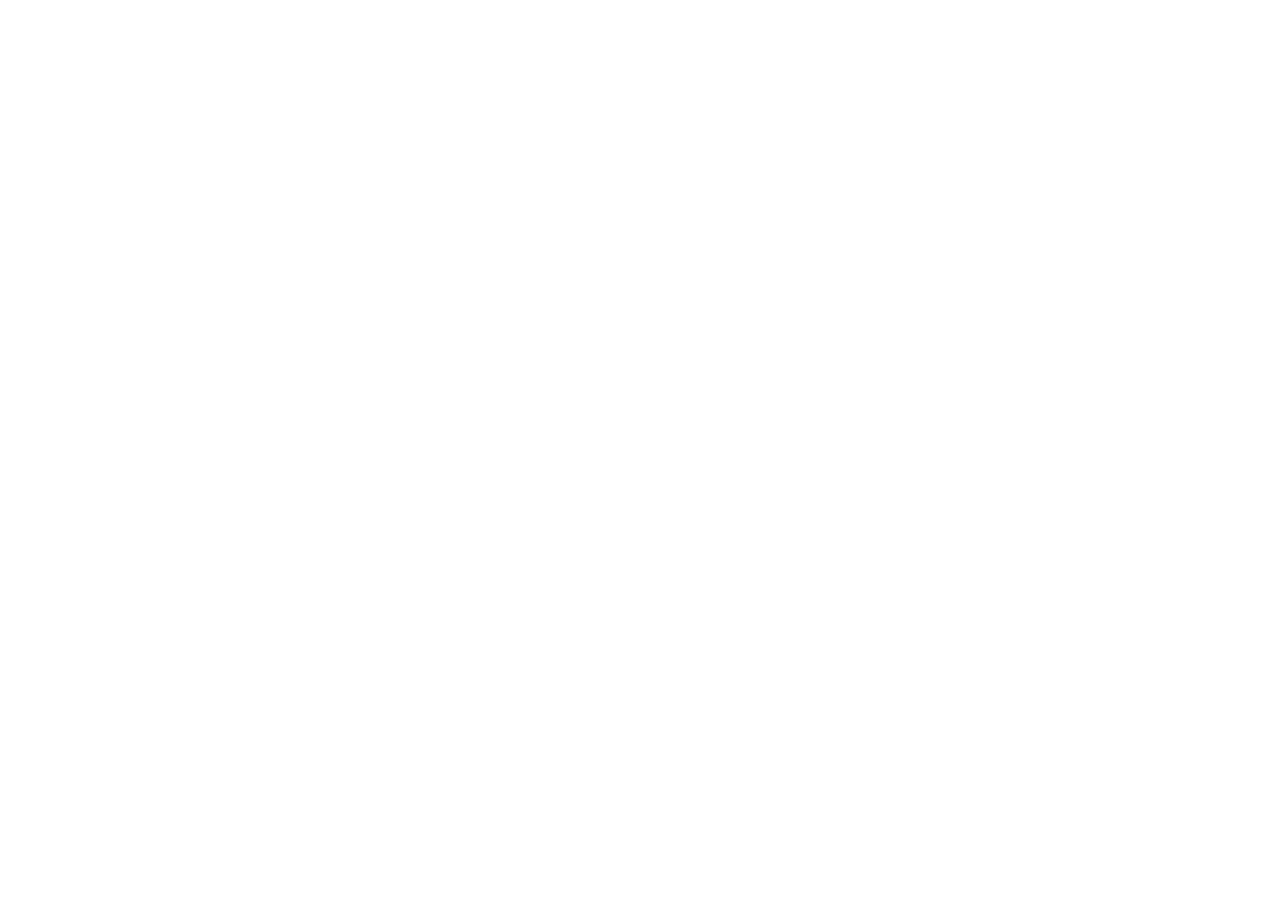
==== contact.html @ 2420a2ca "color" ====
<html>
<head>
           <link rel="icon" type="image/x-icon" href="favicon.ico?v=2" />
             </head>
               <header>
                         <title>
	                   Bikes2Boards - Contact
	                     </title>
	               </header>
</html>
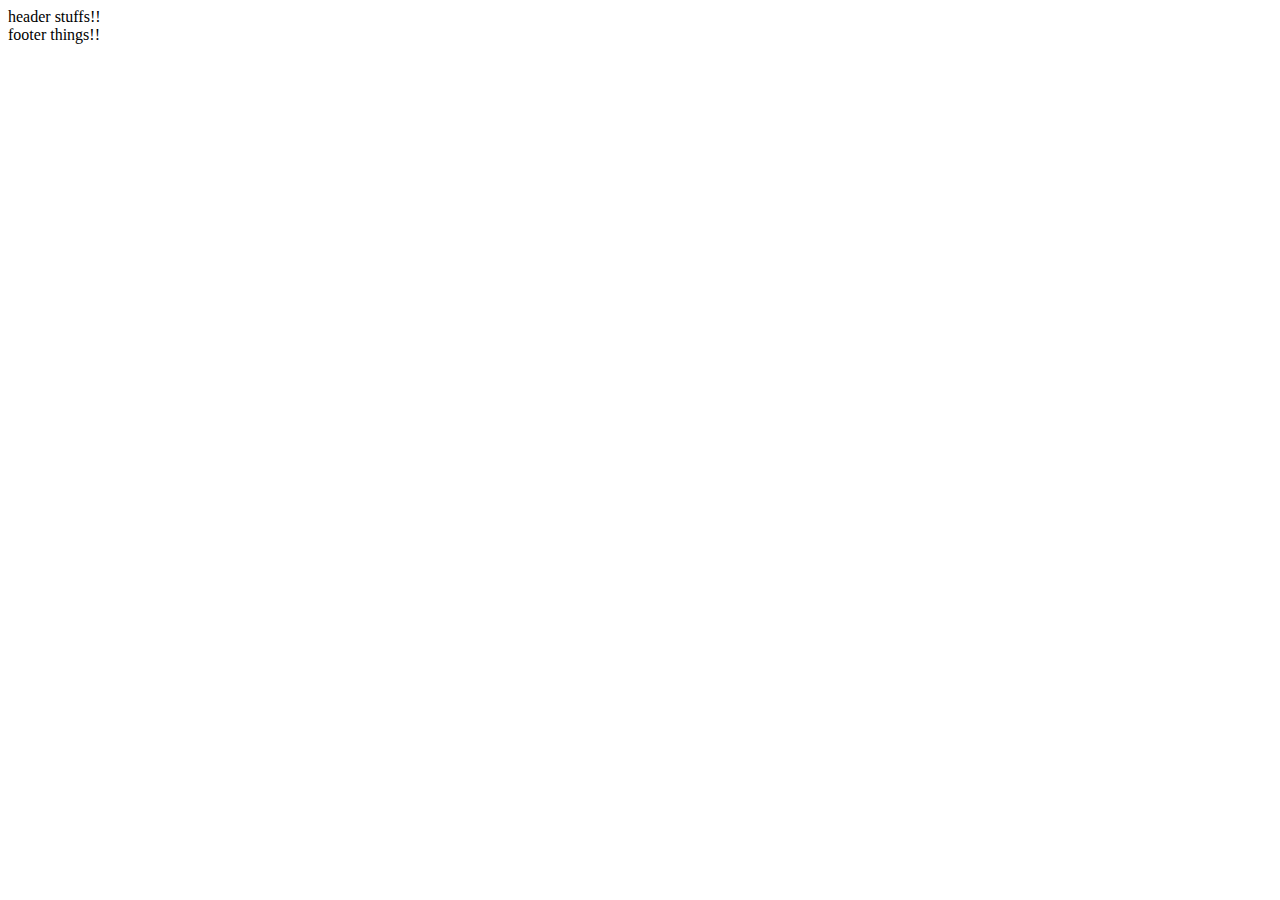
==== commit d88b737a: "headers" ====
--- a/contact.html
+++ b/contact.html
@@ -7,4 +7,11 @@
 	                   Bikes2Boards - Contact
 	                     </title>
 	               </header>
+<body id="greenbody">
+       <div class="header">header stuffs!!
+       </div>  
+       <div class="footer">footer things!!
+       </div>  
+    
+      </body>
 </html>
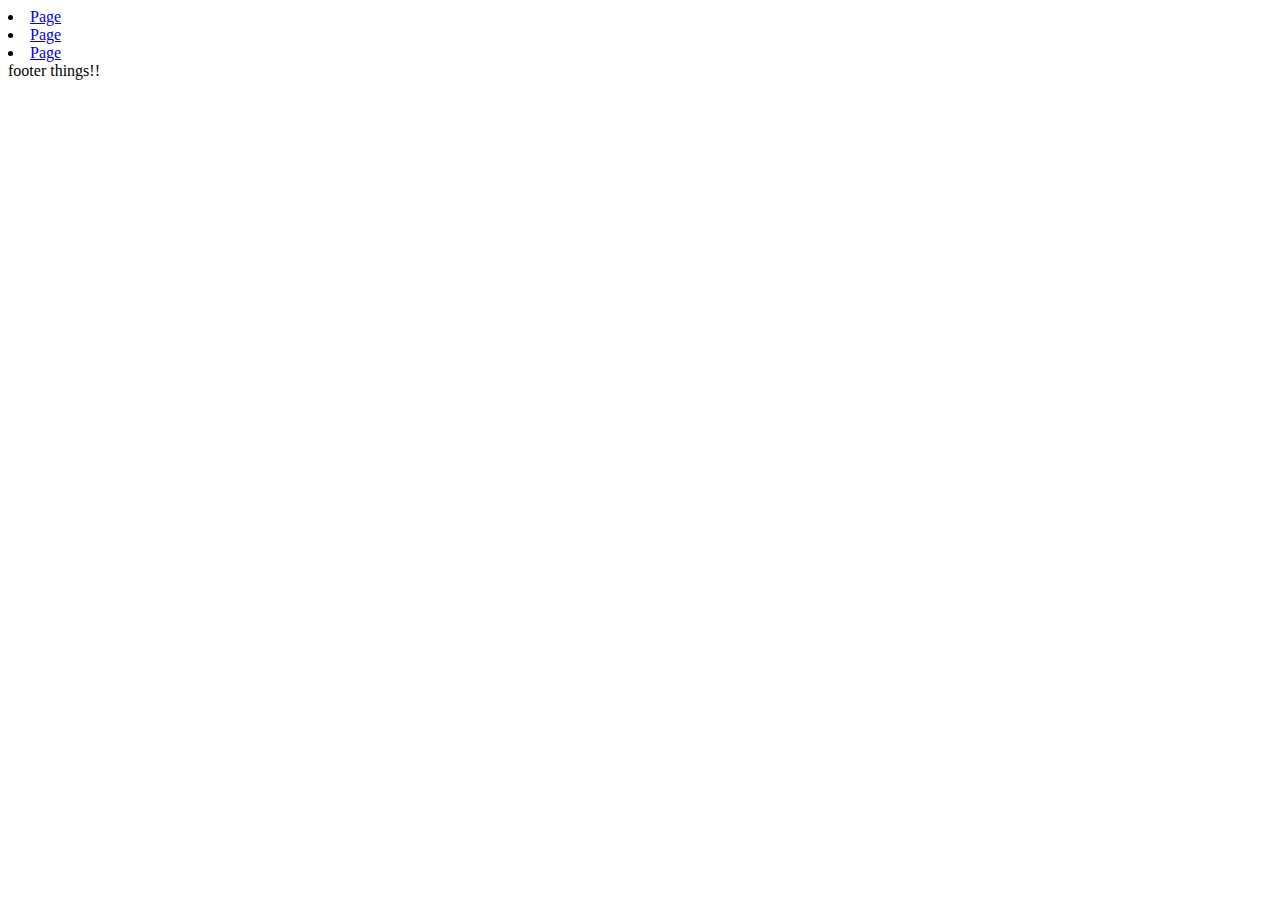
==== commit c9219e23: "headers" ====
--- a/contact.html
+++ b/contact.html
@@ -8,7 +8,10 @@
 	                     </title>
 	               </header>
 <body id="greenbody">
-       <div class="header">header stuffs!!
+       <div class="header">
+	       <li><a href="#">Page</a> 
+               <li><a href="#">Page</a> 
+               <li><a href="#">Page</a>
        </div>  
        <div class="footer">footer things!!
        </div>  
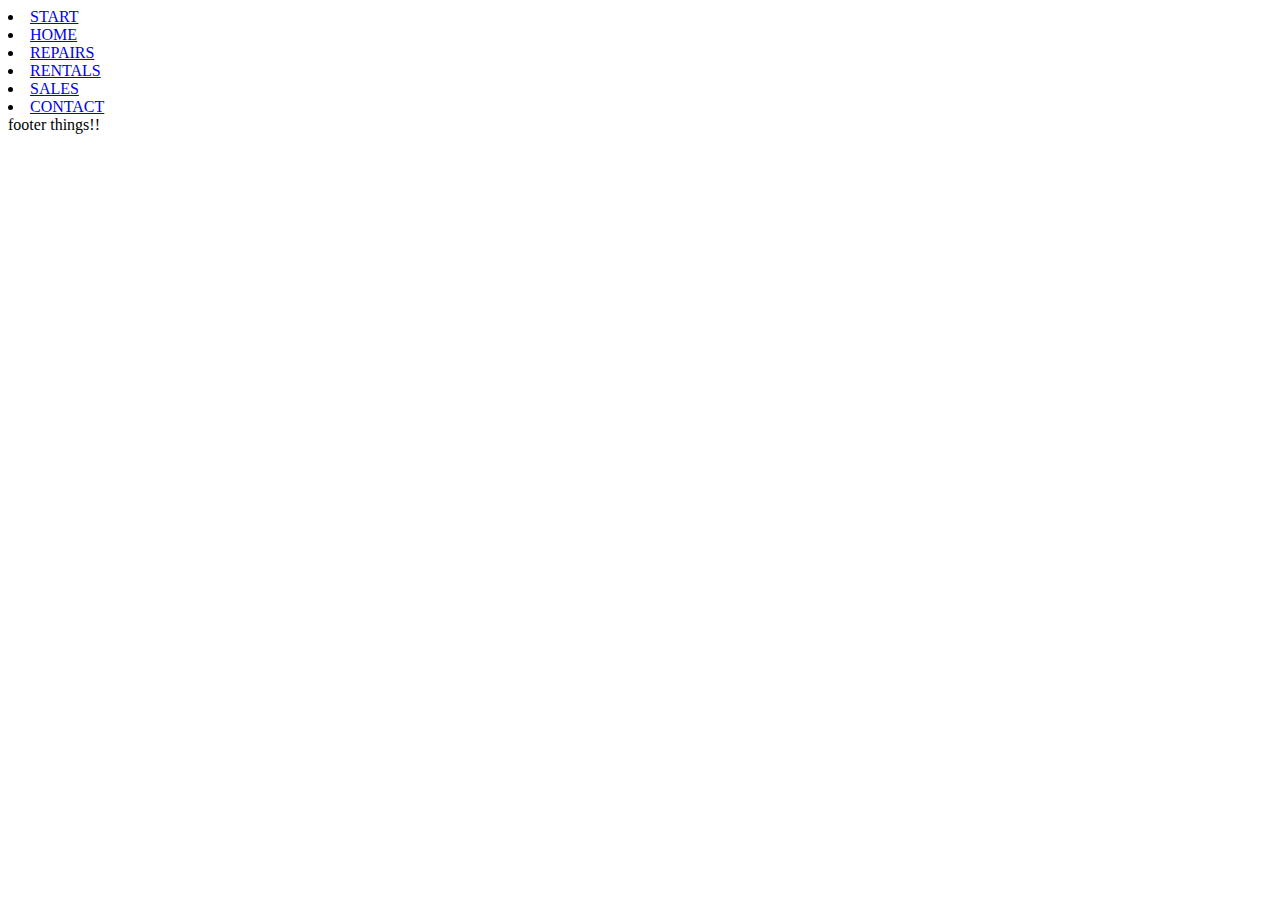
==== commit 11c7f137: "links fixed" ====
--- a/contact.html
+++ b/contact.html
@@ -8,10 +8,13 @@
 	                     </title>
 	               </header>
 <body id="greenbody">
-       <div class="header">
-	       <li><a href="#">Page</a> 
-               <li><a href="#">Page</a> 
-               <li><a href="#">Page</a>
+		<div class="header">
+		<li><a href="start.html">START</a>
+		<li><a href="home.html">HOME</a>
+      		<li><a href="repairs.html">REPAIRS</a>
+		<li><a href="rentals.html">RENTALS</a> 
+		<li><a href="sales.html">SALES</a> 
+		<li><a href="contact.html">CONTACT</a>
        </div>  
        <div class="footer">footer things!!
        </div>  
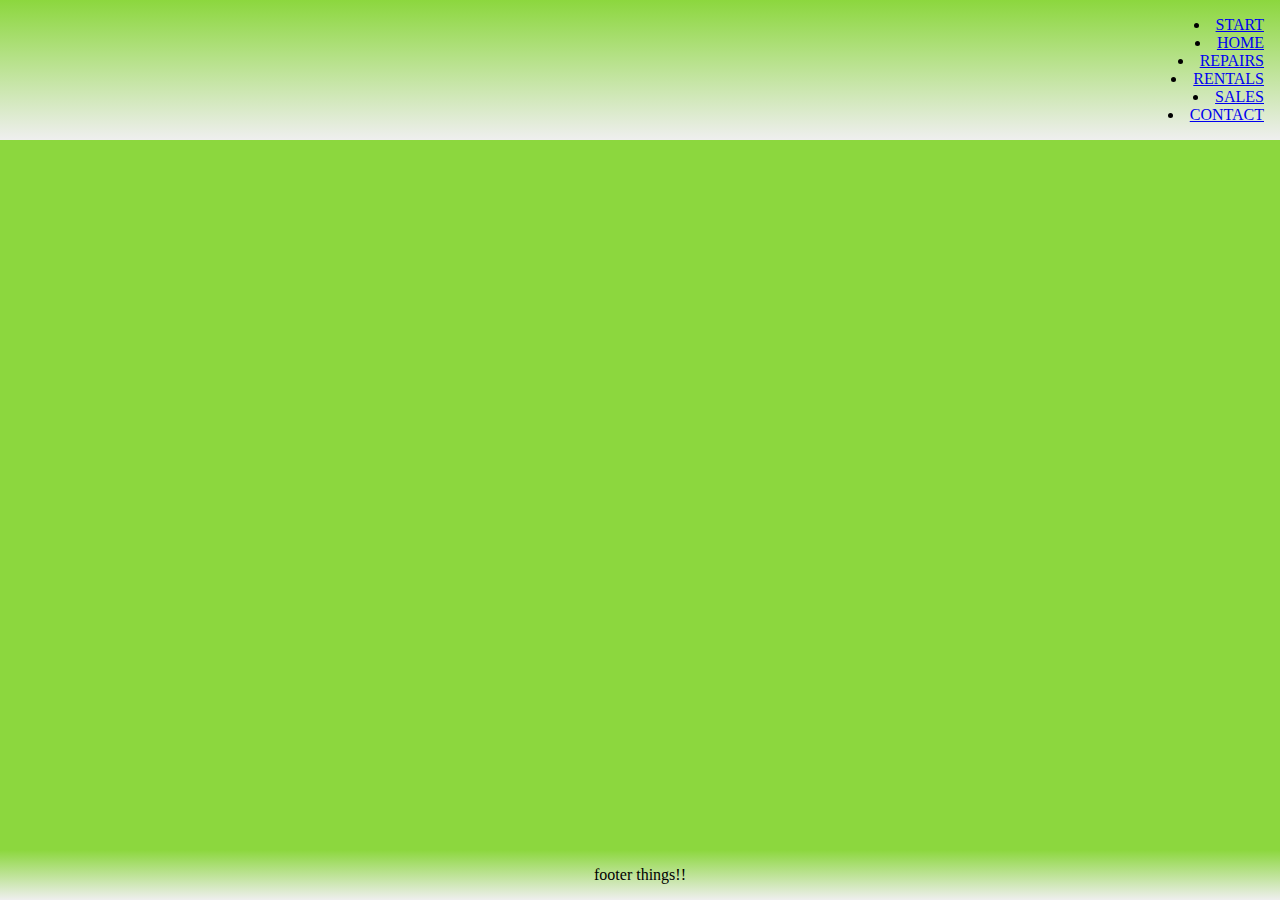
==== commit 22f40052: "navigation" ====
--- a/contact.html
+++ b/contact.html
@@ -1,7 +1,8 @@
 <html>
 <head>
            <link rel="icon" type="image/x-icon" href="favicon.ico?v=2" />
-             </head>
+           <link rel="stylesheet" type="text/css" href="style.css" />  
+	     </head>
                <header>
                          <title>
 	                   Bikes2Boards - Contact
--- a/style.css
+++ b/style.css
@@ -0,0 +1,69 @@
+#startbody {
+	background-color: #8CD73E;
+	background: url('images/b2bBack.png') no-repeat center center fixed; 
+        -webkit-background-size: cover;
+	-moz-background-size: cover;
+        -o-background-size: cover;
+	background-size: cover;
+}
+#greenbody {
+	background-color: #8CD73E;
+}
+
+
+
+
+
+
+
+
+
+.header {
+       position: absolute;
+       right: 0;
+       top: 0;
+       left: 0;
+       padding: 1rem;
+       background-color: #efefef;
+       background: -webkit-linear-gradient(#8CD73E, #EFEFEF); /* For Safari 5.1 to 6.0 */
+       background: -o-linear-gradient(#8CD73E, #EFEFEF); /* For Opera 11.1 to 12.0 */
+       background: -moz-linear-gradient(#8CD73E, #EFEFEF); /* For Firefox 3.6 to 15 */
+       background: linear-gradient(#8CD73E, #EFEFEF); /* Standard syntax (must be last) */
+       text-align: right;
+}
+.footer {
+      position: absolute;
+      right: 0;
+      bottom: 0;
+      left: 0;
+      padding: 1rem;
+      background-color: #efefef;
+      background: -webkit-linear-gradient(#8CD73E, #EFEFEF); /* For Safari 5.1 to 6.0 */
+      background: -o-linear-gradient(#8CD73E, #EFEFEF); /* For Opera 11.1 to 12.0 */
+      background: -moz-linear-gradient(#8CD73E, #EFEFEF); /* For Firefox 3.6 to 15 */         
+      background: linear-gradient(#8CD73E, #EFEFEF); /* Standard syntax (must be last) */
+      text-align: center;
+}
+#startlinks {
+   margin-top: 100px;
+   color: white;
+   font-family: "Arial", "Arial", "Sans-serif";
+   text-decoration: none;
+   text-align: center;
+}
+ul {
+	    display: inline;
+	    text-align: right;
+	        list-style-type: none;
+		    margin-top: -35px;
+}
+
+ul li {
+	    
+	    float: left;
+	        padding-left: 10px;
+}
+
+ul li: last-child{
+	    padding-right: 10px;
+}
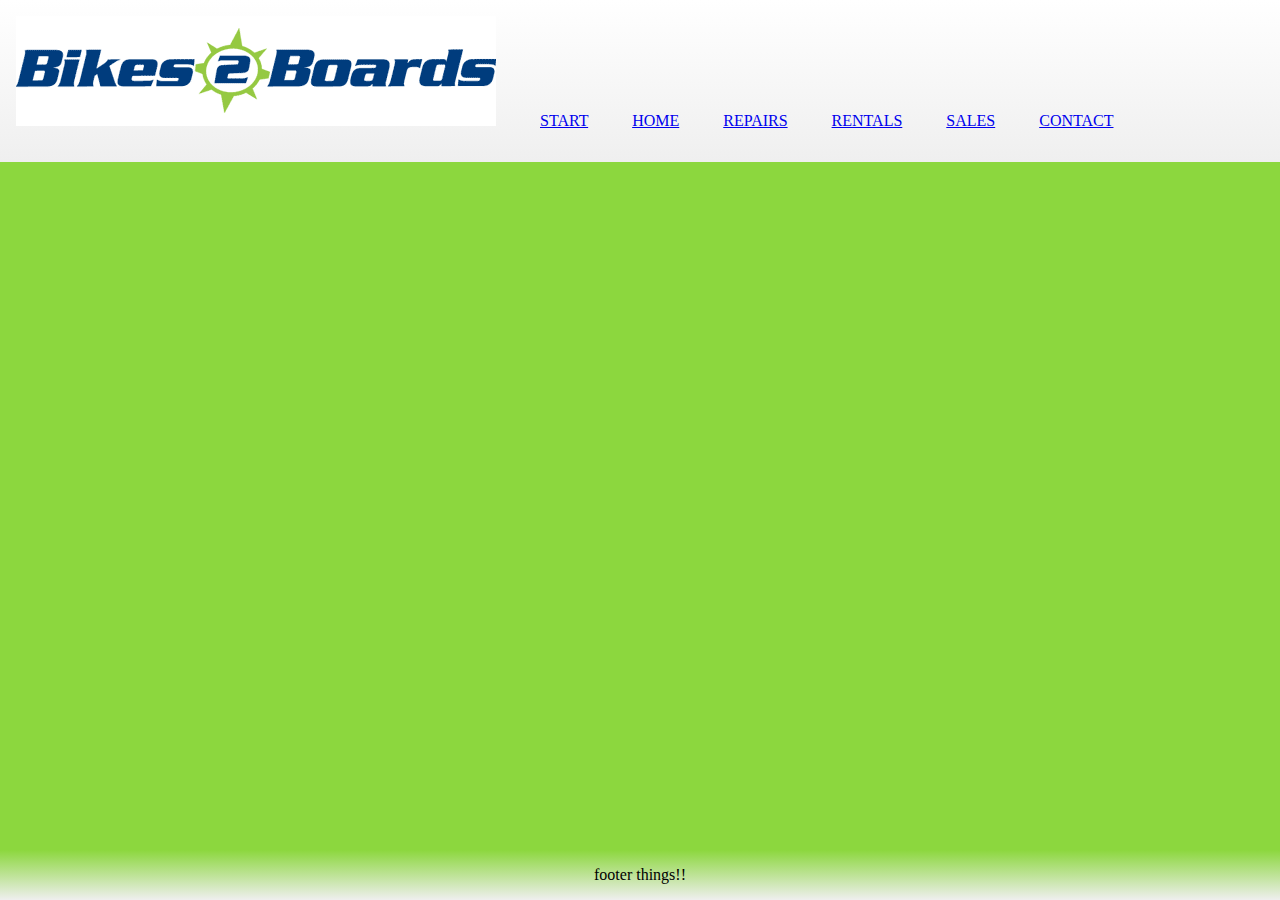
==== commit 58d4e6a4: "navbar" ====
--- a/contact.html
+++ b/contact.html
@@ -9,16 +9,19 @@
 	                     </title>
 	               </header>
 <body id="greenbody">
-		<div class="header">
-		<li><a href="start.html">START</a>
-		<li><a href="home.html">HOME</a>
-      		<li><a href="repairs.html">REPAIRS</a>
-		<li><a href="rentals.html">RENTALS</a> 
-		<li><a href="sales.html">SALES</a> 
-		<li><a href="contact.html">CONTACT</a>
-       </div>  
-       <div class="footer">footer things!!
-       </div>  
-    
+<div class="header">
+  
+                           <div class="ul">
+                              <img src="images/Bikes2Boardsblue.png" alt="Logo">
+                               <ul class="right"><a href="start.html">START</a>
+                                <ul class="right"><a href="home.html">HOME</a>
+                                 <ul class="right"><a href="repairs.html">REPAIRS</a>
+                                  <ul class="right"><a href="rentals.html">RENTALS</a>
+                                   <ul class="right"><a href="sales.html">SALES</a>
+	                            <ul class="right"><a href="contact.html">CONTACT</a>
+	                           </div>
+	                      </div>
+	                       <div class="footer">footer things!!
+	                       </div>
       </body>
 </html>
--- a/style.css
+++ b/style.css
@@ -1,11 +1,4 @@
-#startbody {
-	background-color: #8CD73E;
-	background: url('images/b2bBack.png') no-repeat center center fixed; 
-        -webkit-background-size: cover;
-	-moz-background-size: cover;
-        -o-background-size: cover;
-	background-size: cover;
-}
+
 #greenbody {
 	background-color: #8CD73E;
 }
@@ -25,11 +18,11 @@
        left: 0;
        padding: 1rem;
        background-color: #efefef;
-       background: -webkit-linear-gradient(#8CD73E, #EFEFEF); /* For Safari 5.1 to 6.0 */
-       background: -o-linear-gradient(#8CD73E, #EFEFEF); /* For Opera 11.1 to 12.0 */
-       background: -moz-linear-gradient(#8CD73E, #EFEFEF); /* For Firefox 3.6 to 15 */
-       background: linear-gradient(#8CD73E, #EFEFEF); /* Standard syntax (must be last) */
-       text-align: right;
+       background: -webkit-linear-gradient(#FFFFFF, #EFEFEF); /* For Safari 5.1 to 6.0 */
+       background: -o-linear-gradient(#FFFFFF, #EFEFEF); /* For Opera 11.1 to 12.0 */
+       background: -moz-linear-gradient(#FFFFFF, #EFEFEF); /* For Firefox 3.6 to 15 */
+       background: linear-gradient(#FFFFFF, #EFEFEF); /* Standard syntax (must be last) */
+       
 }
 .footer {
       position: absolute;
@@ -44,26 +37,32 @@
       background: linear-gradient(#8CD73E, #EFEFEF); /* Standard syntax (must be last) */
       text-align: center;
 }
-#startlinks {
-   margin-top: 100px;
-   color: white;
-   font-family: "Arial", "Arial", "Sans-serif";
-   text-decoration: none;
-   text-align: center;
-}
 ul {
-	    display: inline;
+	    display: inline-block;
 	    text-align: right;
-	        list-style-type: none;
-		    margin-top: -35px;
+	    list-style-type: none;
+	    margin-top: -35px;
 }
 
 ul li {
 	    
 	    float: left;
-	        padding-left: 10px;
+	    padding-left: 10px;
 }
 
 ul li: last-child{
 	    padding-right: 10px;
 }
+
+.left {
+	position: relative;
+        left: 0px;
+	width: 300px;
+        background-color: #b0e0e6;
+}
+.right {
+	position: relative;
+        right 0px;
+	width: 100.px;
+
+}
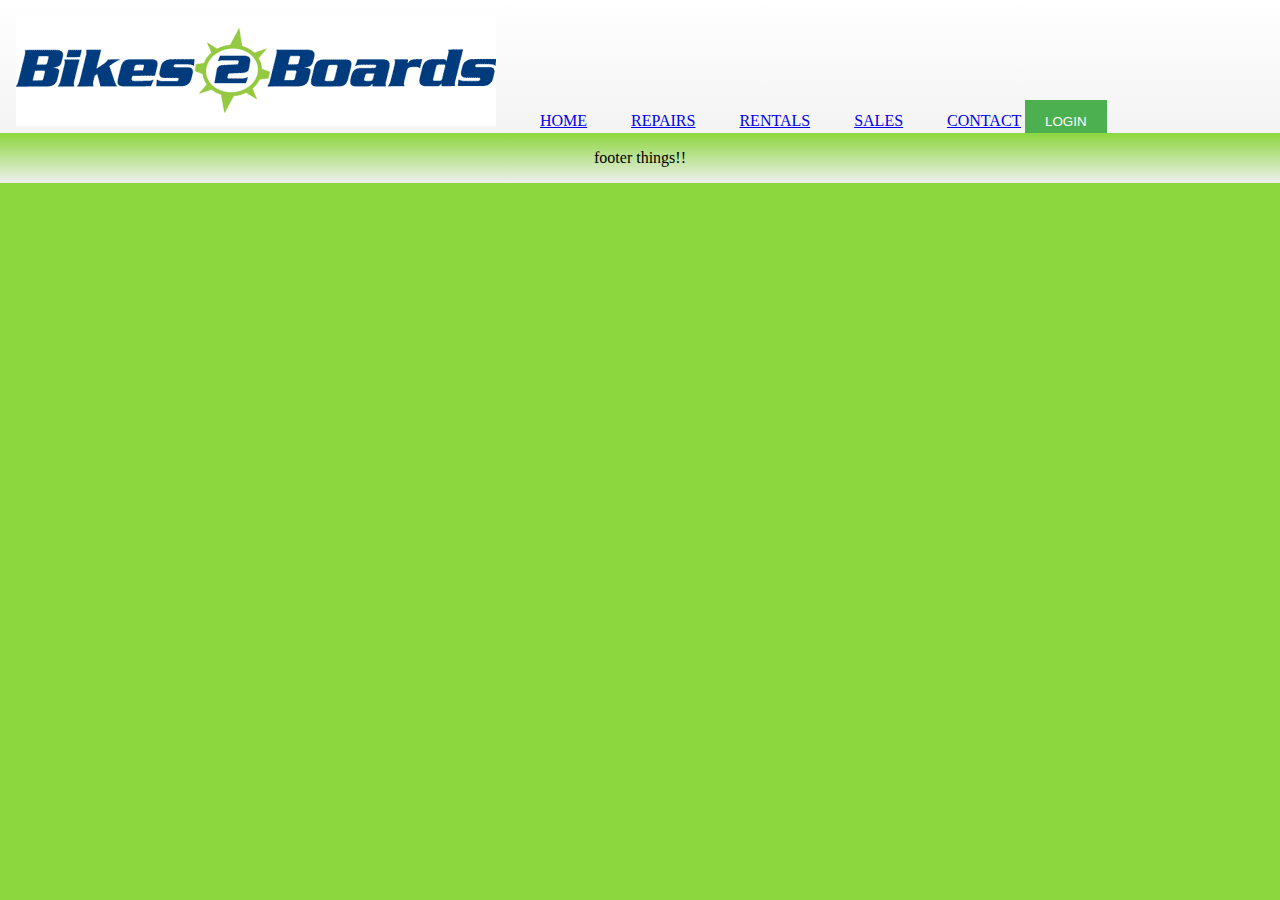
==== commit 9966cdeb: "find user" ====
--- a/contact.html
+++ b/contact.html
@@ -13,12 +13,43 @@
   
                            <div class="ul">
                               <img src="images/Bikes2Boardsblue.png" alt="Logo">
-                               <ul class="right"><a href="start.html">START</a>
-                                <ul class="right"><a href="home.html">HOME</a>
+                               
+                                <ul class="right"><a href="index.php">HOME</a>
                                  <ul class="right"><a href="repairs.html">REPAIRS</a>
                                   <ul class="right"><a href="rentals.html">RENTALS</a>
                                    <ul class="right"><a href="sales.html">SALES</a>
 	                            <ul class="right"><a href="contact.html">CONTACT</a>
+
+<!-- Button to open the modal login form -->
+        <button class="right" onclick="document.getElementById('id01').style.display='block'" style="width:auto;">LOGIN</button>
+
+        <!-- The Modal -->
+        <div id="id01" class="modal">
+        <span onclick="document.getElementById('id01').style.display='none'" 
+         class="close" title="Close Modal">&times;</span>
+
+        <!-- Modal Content -->
+        <form class="modal-content animate" method="POST" action="action_page.php">
+        <div class="imgcontainer">
+           <img src="images/img_avatar2.png" alt="avatar" class="avatar">
+        </div>
+        
+        <div class="container">
+        <label><b>Username</b></label>
+        <input type="text" placeholder="Enter Username" name="uname" required>
+        
+        <label><b>Password</b></label>
+        <input type="password" placeholder="Enter Password" name="psw" required>
+        
+        <button type="submit">Login</button>
+        <input type="checkbox" checked="checked"> Remember me
+        </div>
+        
+        <div class="container" style="background-color:#f1f1f1">
+        <button type="button" onclick="document.getElementById('id01').style.display='none'" class="cancelbtn">Cancel</button>
+        <span class="psw">Forgot <a href="#">password?</a></span>
+        </div>
+
 	                           </div>
 	                      </div>
 	                       <div class="footer">footer things!!
--- a/style.css
+++ b/style.css
@@ -2,15 +2,6 @@
 #greenbody {
 	background-color: #8CD73E;
 }
-
-
-
-
-
-
-
-
-
 .header {
        position: absolute;
        right: 0;
@@ -62,7 +53,113 @@
 }
 .right {
 	position: relative;
-        right 0px;
+        right 35px;
+	left 35px;
 	width: 100.px;
 
 }
+input[type=text], 
+input[type=password] {
+    width: 100%;
+    padding: 12px 20px;
+    margin: 8px 0;
+    display: inline-block;
+    border: 1px solid #ccc;
+    box-sizing: border-box;
+}
+
+/* Set a style for all buttons */
+button {
+    background-color: #4CAF50;
+    color: white;
+    padding: 14px 20px;
+    margin: 8px 0;
+    border: none;
+    cursor: pointer;
+    width: 100%;
+}
+
+/* Extra styles for the cancel button */
+.cancelbtn {
+    width: auto;
+    padding: 10px 18px;
+    background-color: #f44336;
+}
+
+/* Center the image and position the close button */
+.imgcontainer {
+    text-align: center;
+    margin: 24px 0 12px 0;
+    position: relative;
+}
+
+img.avatar {
+    width: 40%;
+    border-radius: 50%;
+}
+
+.container {
+    padding: 16px;
+}
+
+span.psw {
+    float: right;
+    padding-top: 16px;
+}
+
+/* The Modal (background) */
+.modal {
+	display: none; /* Hidden by default */
+        position: fixed; /* Stay in place */
+	z-index: 1; /* Sit on top */
+	left: 0;
+	top: 0;
+	width: 100%; /* Full width */
+	height: 100%; /* Full height */
+	overflow: auto; /* Enable scroll if needed */
+	background-color: rgb(0,0,0); /* Fallback color */
+	background-color: rgba(0,0,0,0.4); /* Black w/ opacity */
+	padding-top: 60px;
+}
+
+/* Modal Content/Box */
+.modal-content {
+	background-color: #fefefe;
+	margin: 5px auto; /* 15% from the top and centered */
+	border: 1px solid #888;
+	width: 50%; /* Could be more or less, depending on screen size */
+}
+
+/* The Close Button */
+.close {
+	    /* Position it in the top right corner outside of the modal */
+	position: absolute;
+	right: 25px;
+	top: 0; 
+	color: #000;
+	font-size: 35px;
+	font-weight: bold;
+}
+
+/* Close button on hover */
+.close:hover,
+.close:focus {
+	color: red;
+        cursor: pointer;
+}
+
+/* Add Zoom Animation */
+.animate {
+	    -webkit-animation: animatezoom 0.6s;
+	        animation: animatezoom 0.6s
+}
+
+@-webkit-keyframes animatezoom {
+	    from {-webkit-transform: scale(0)} 
+	        to {-webkit-transform: scale(1)}
+}
+
+@keyframes animatezoom {
+	    from {transform: scale(0)} 
+	        to {transform: scale(1)}
+}
